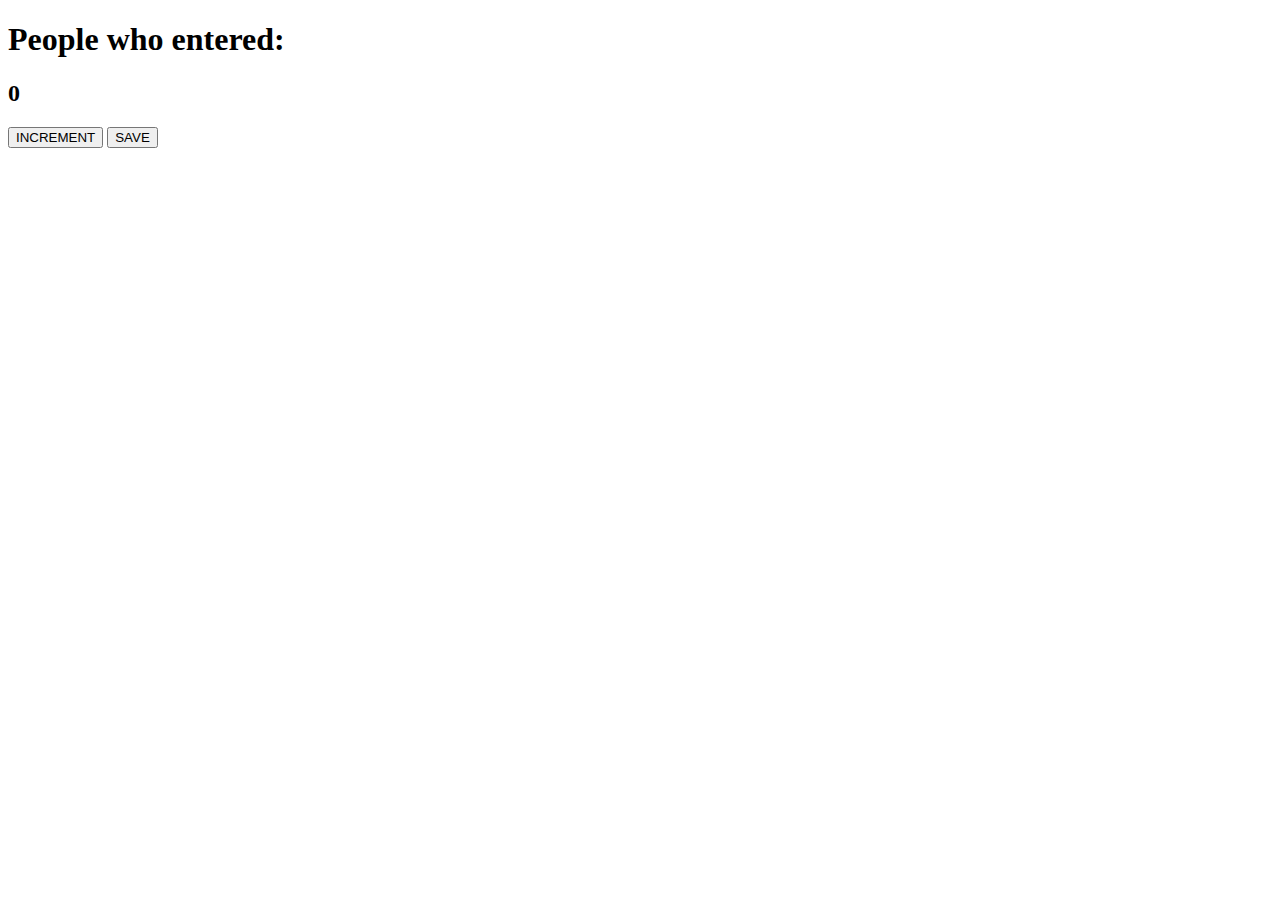
==== firstProject/index.html @ 60ef6c28 "added first project" ====
<!DOCTYPE html>
<html lang="en">
<head>
    <meta charset="UTF-8">
    <meta http-equiv="X-UA-Compatible" content="IE=edge">
    <meta name="viewport" content="width=device-width, initial-scale=1.0">
    <title>Counter</title>
</head>
<body>
    <h1>People who entered:</h1>
    <h2 id="count-el">0</h2>
    <button id="increment" onclick="increment()">INCREMENT</button>
    <button id="save" onclick="save()">SAVE</button>
    <script src="index.js"></script>
</body>
</html>
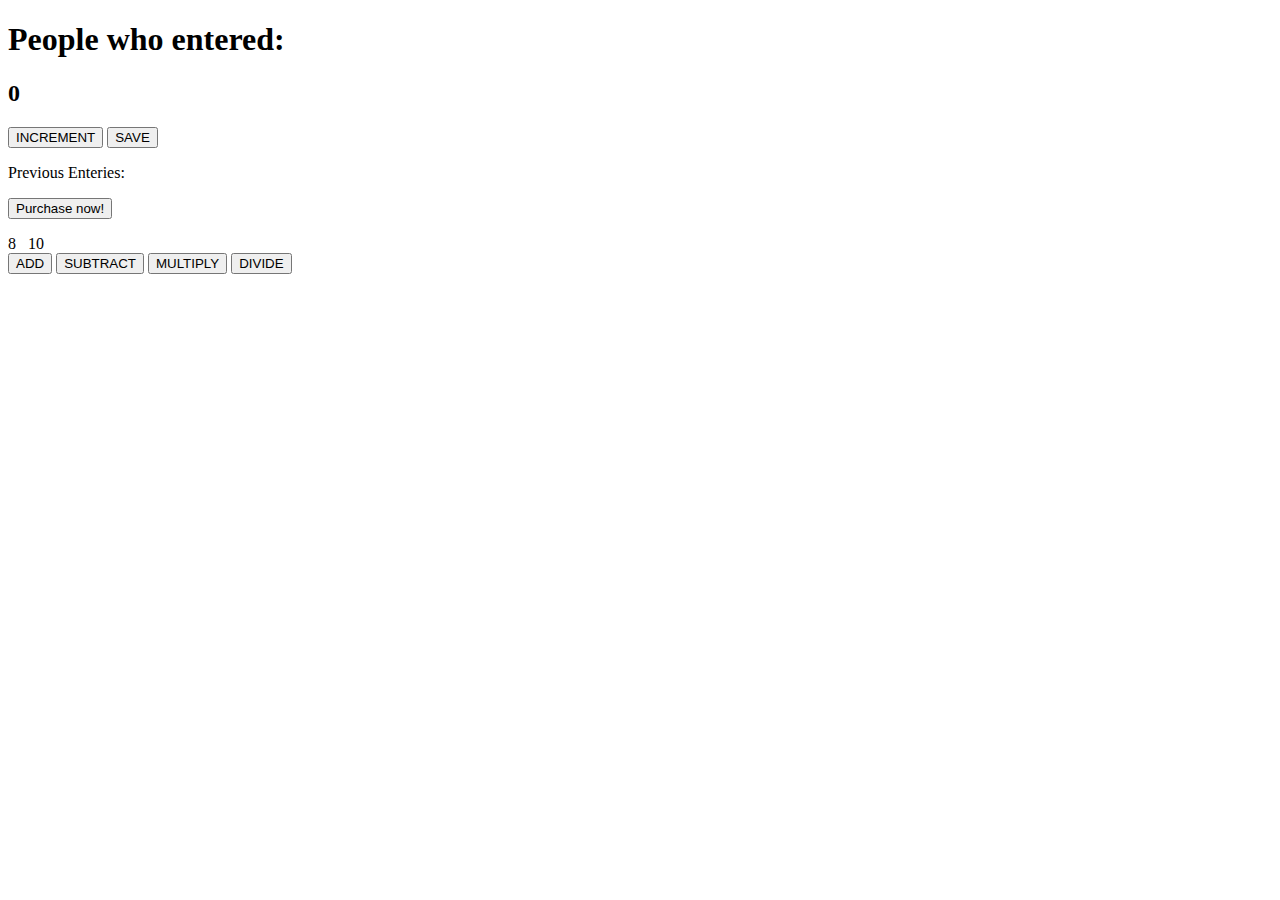
==== commit 7196aaad: "completed first Project, started second one" ====
--- a/firstProject/index.html
+++ b/firstProject/index.html
@@ -7,10 +7,29 @@
     <title>Counter</title>
 </head>
 <body>
+    <div>
     <h1>People who entered:</h1>
     <h2 id="count-el">0</h2>
     <button id="increment" onclick="increment()">INCREMENT</button>
     <button id="save" onclick="save()">SAVE</button>
+    
+
+    <p id="save-status">Previous Enteries:</p>
+    <button id="purchase" onclick="ifError()">Purchase now!</button>
+    <p id="error"></p>
     <script src="index.js"></script>
+</div>
+<div class="Calculator">
+    <span id="el-1"></span> &nbsp;
+    <span id="el-2"></span>
+    <br>
+    <button id="add" onclick="add()">ADD</button>
+    <button id="sub" onclick="sub()">SUBTRACT</button>
+    <button id="mul" onclick="mul()">MULTIPLY</button>
+    <button id="divide" onclick="divide()">DIVIDE</button>
+    <h2 id="answer"></h2>
+    <script src="calc.js"></script>
+</div>
+    
 </body>
 </html>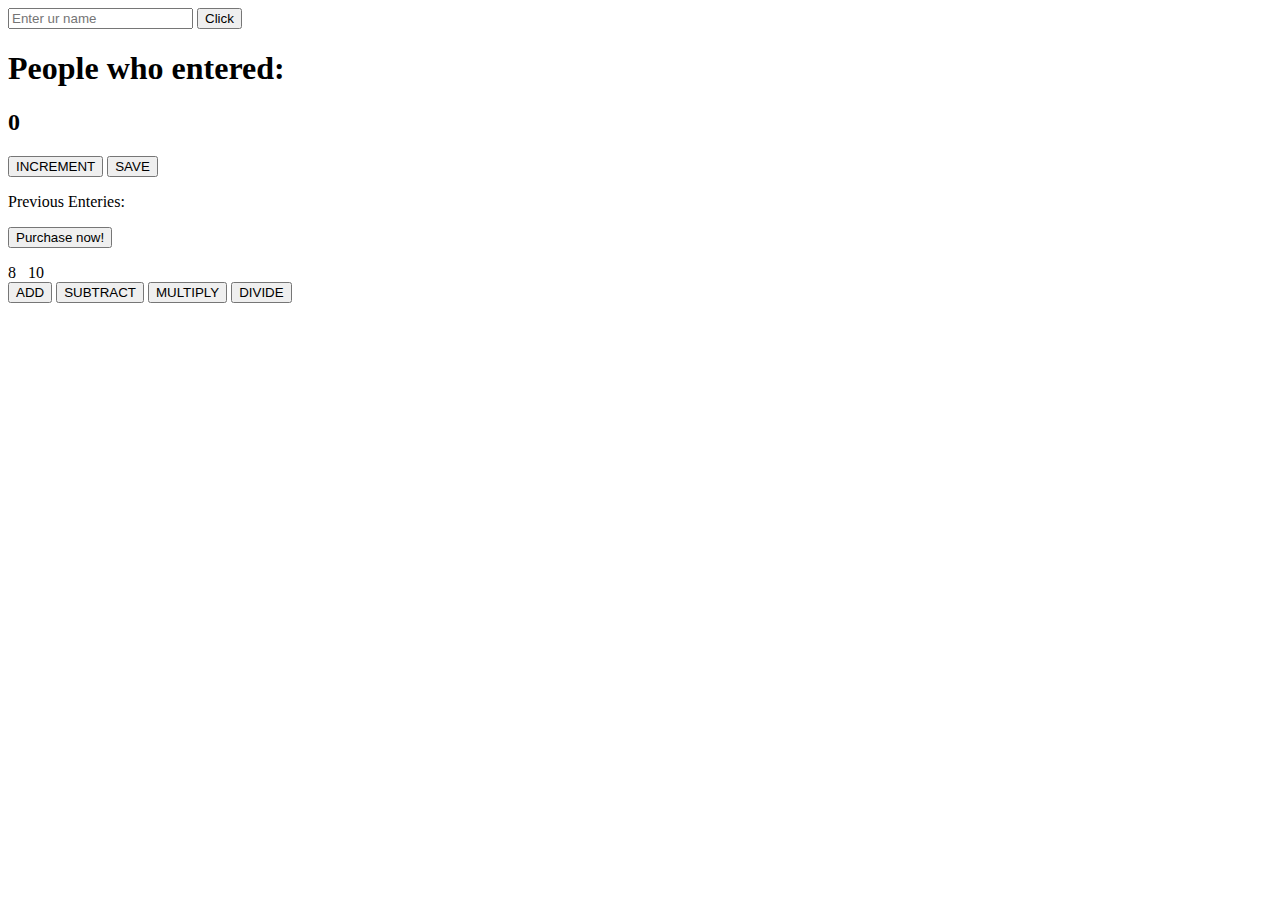
==== commit 4f0580f4: "made small changes in first project and third project" ====
--- a/firstProject/index.html
+++ b/firstProject/index.html
@@ -7,6 +7,11 @@
     <title>Counter</title>
 </head>
 <body>
+    <div id="greeting-el">
+        <input type="text" id="name" placeholder="Enter ur name">
+        <button id="name-sub">Click</button>
+        <h2 id="greet-el"></h2>
+    </div>
     <div>
     <h1>People who entered:</h1>
     <h2 id="count-el">0</h2>
